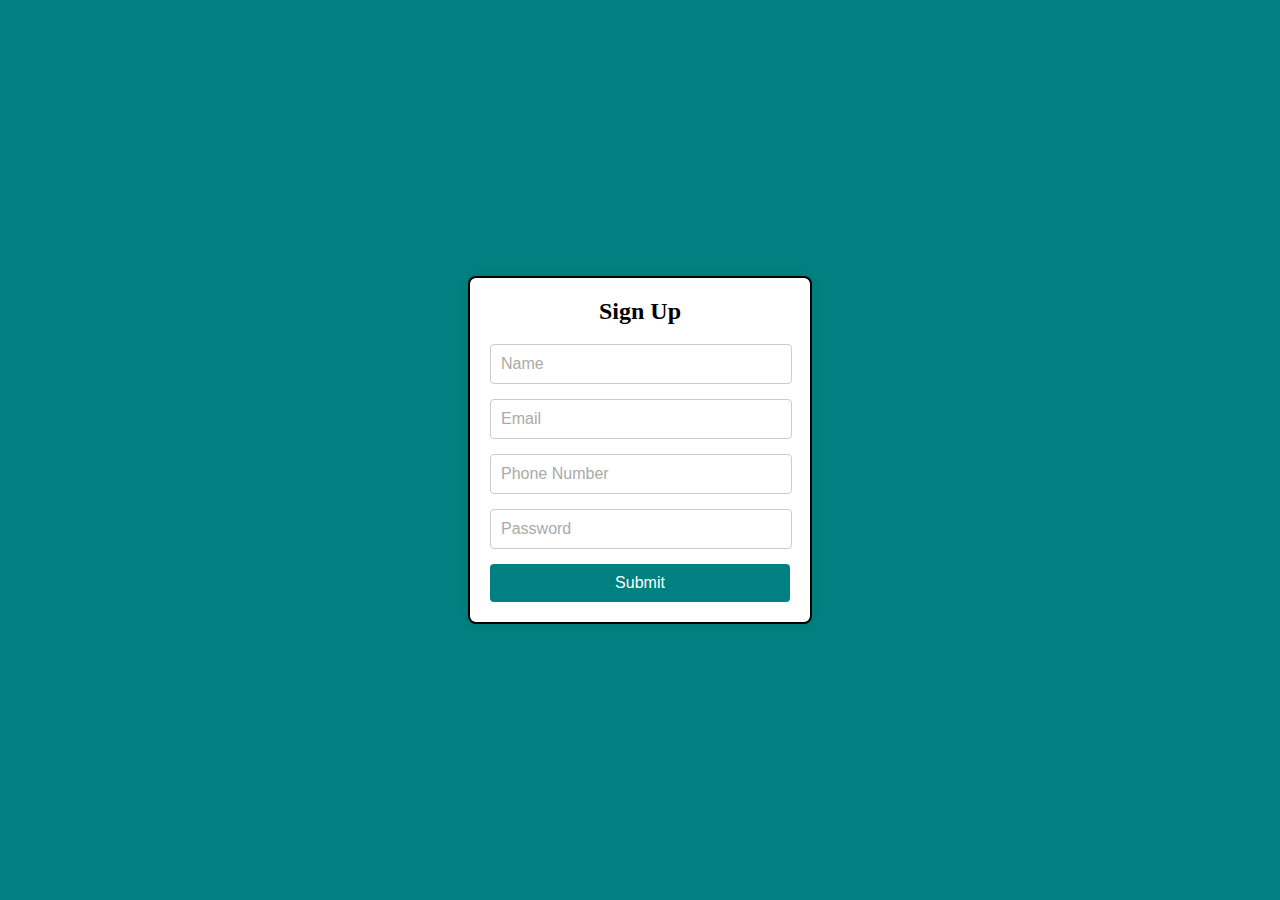
==== form.html @ af3c9c1e "day 5" ====
<!DOCTYPE html>
<html lang="en">
<head>
    <meta charset="UTF-8">
    <meta name="viewport" content="width=device-width, initial-scale=1.0">
    <title>Centered Form</title>
    <style>
        body {
            margin: 0;
            padding: 0;
            display: flex;
            justify-content: center;
            align-items: center;
            height: 100vh;
            background-color: teal;
        }

        .form-container {
            background-color: white;
            border: 2px solid #000;
            padding: 20px;
            border-radius: 8px;
            width: 300px;
            box-shadow: 0 0 10px rgba(0, 0, 0, 0.1);
        }

        .form-container h2 {
            margin-top: 0;
            font-size: 24px;
            text-align: center;
        }

        .form-container input {
            width: calc(100% - 20px);
            padding: 10px;
            margin-bottom: 15px;
            border: 1px solid #ccc;
            border-radius: 4px;
            font-size: 16px;
        }

        .form-container input::placeholder {
            color: #aaa;
        }

        .form-container button {
            width: 100%;
            padding: 10px;
            border: none;
            border-radius: 4px;
            background-color: teal;
            color: white;
            font-size: 16px;
            cursor: pointer;
        }

        .form-container button:hover {
            background-color: darkcyan;
        }
    </style>
</head>
<body>
    <div class="form-container">
        <h2>Sign Up</h2>
        <form class="login-form" onsubmit="formdata(event)">
            <input type="text" id="name" name="name" placeholder="Name" required>
            <input type="email" id="email" name="email" placeholder="Email" required>
            <input type="phone" id="phone" name="phone" placeholder="Phone Number" required>
            <input type="password" id="password" name="password" placeholder="Password" required>
            <button type="submit">Submit</button>
        </form>
    </div>
</body>
<script>
    function formdata(e){
        e.preventDefault();
    let name=document.getElementById("name").value
    let email=document.getElementById("email").value
    let number=document.getElementById("phone").value
    let password=document.getElementById("password").value
        console.log(name)
        document.write(name)
    const data={
        username:name,
        useremail:email,
        userphone:phone,
        userpassword:password
    }
    const {username,useremail,userphone,userpassword}=data
    console.log(useremail)
}
    let data1 =[1,2,3,4]
    let data2 =['a','b','c','d']
    let data3 =[...data1,false,...data2]
    console.log(data3)
</script>
</html>
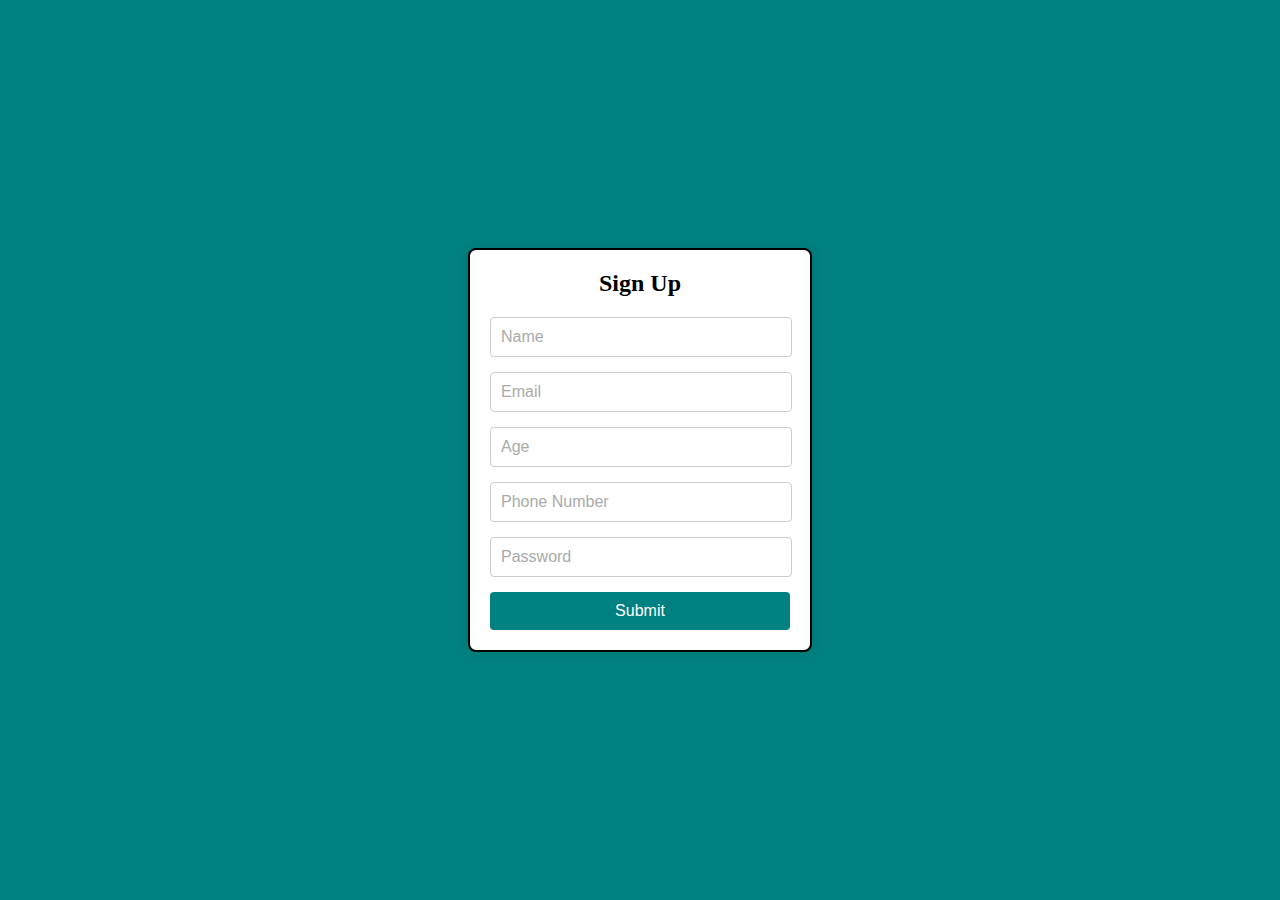
==== commit 75ef2ef3: "committed" ====
--- a/form.html
+++ b/form.html
@@ -63,10 +63,11 @@
     <div class="form-container">
         <h2>Sign Up</h2>
         <form class="login-form" onsubmit="formdata(event)">
-            <input type="text" id="name" name="name" placeholder="Name" required>
-            <input type="email" id="email" name="email" placeholder="Email" required>
-            <input type="phone" id="phone" name="phone" placeholder="Phone Number" required>
-            <input type="password" id="password" name="password" placeholder="Password" required>
+            <input type="text" id="name" name="name" placeholder="Name">
+            <input type="email" id="email" name="email" placeholder="Email">
+            <input type="number"id="age"name="age" placeholder="Age">
+            <input type="tel" id="phone" name="phone" placeholder="Phone Number">
+            <input type="password" id="password" name="password" placeholder="Password">
             <button type="submit">Submit</button>
         </form>
     </div>
@@ -76,18 +77,31 @@
         e.preventDefault();
     let name=document.getElementById("name").value
     let email=document.getElementById("email").value
-    let number=document.getElementById("phone").value
+    let age=document.getElementById("age").value
+    let phone=document.getElementById("phone").value
     let password=document.getElementById("password").value
-        console.log(name)
-        document.write(name)
+        // console.log(name)
+        // document.write(name)
+        if (name!=="" && email!=="" && phone!=="" && password !=="" && age!==0){
+            if(name==="mohan" || email ==="mohan@gmail.com"){
+                console.log("username and mail already exists")
+            }
+            console.log("SUCCESS!")
+        }
+        else{
+            console.log("Empty fields are not allowed..........")
+        }
     const data={
         username:name,
         useremail:email,
+        usertype:age>=18? 'Major':'Minor',
         userphone:phone,
         userpassword:password
+
     }
-    const {username,useremail,userphone,userpassword}=data
-    console.log(useremail)
+    const {username,useremail,usertype,userphone,userpassword}=data
+    // console.log(useremail)
+    console.log(usertype)
 }
     let data1 =[1,2,3,4]
     let data2 =['a','b','c','d']
